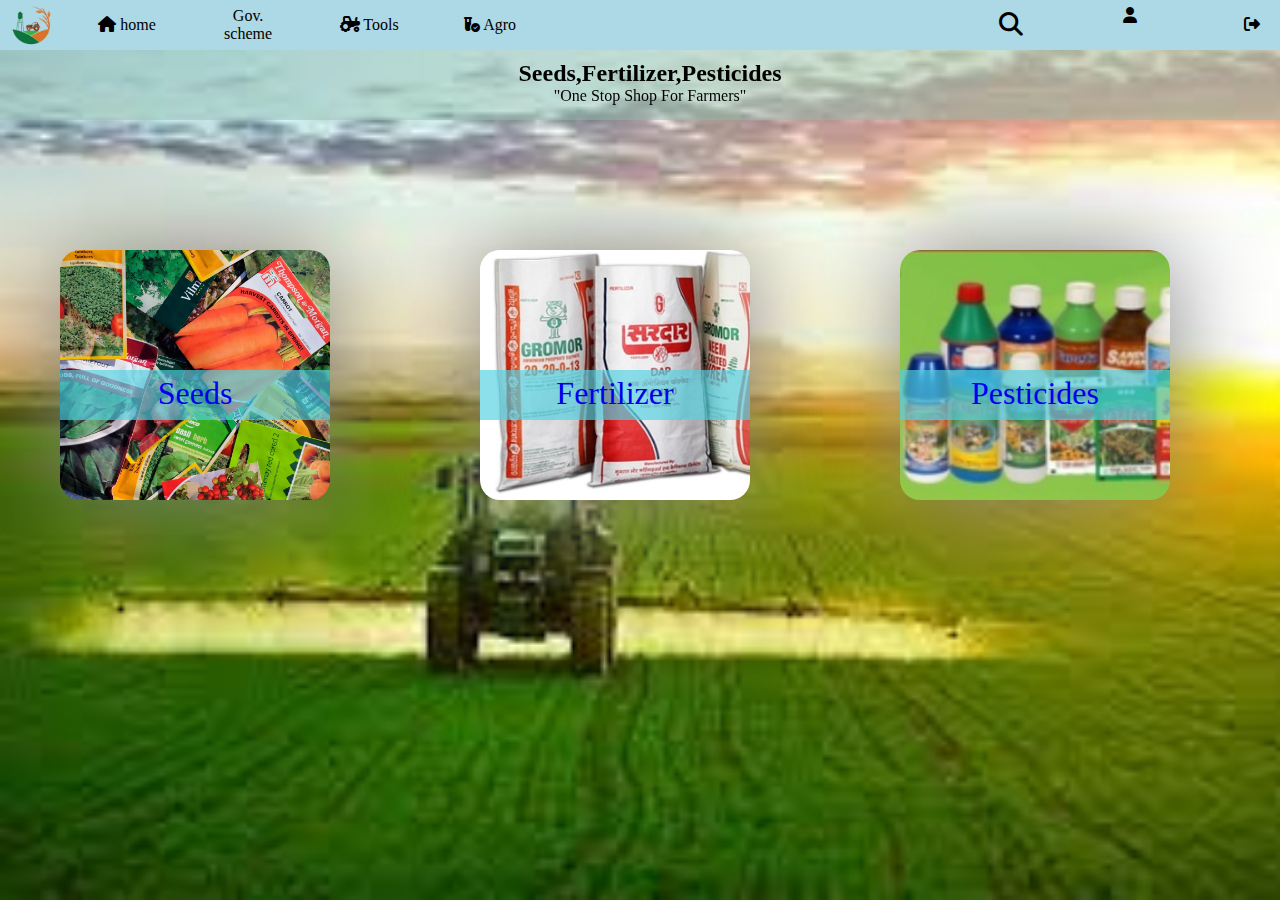
==== agro/agro.html @ abc253b9 "initial commit" ====
<!DOCTYPE html>
<html lang="en">
  <head>
    <meta charset="UTF-8" />
    <meta http-equiv="X-UA-Compatible" content="IE=edge" />
    <meta name="viewport" content="width=device-width, initial-scale=1.0" />
    <title>Buy Seeds,Fertilizer,Pesticides</title>
    <link rel="stylesheet" href="agro.css" />
    <link rel="stylesheet" href="../homepage/navbar.css" />
    <link
      rel="stylesheet"
      href="https://cdnjs.cloudflare.com/ajax/libs/font-awesome/6.2.1/css/all.min.css"
    />
    <link
      rel="website icon"
      href="../homepage/Resource/android-chrome-192x192.png"
      type="png"
    />
  </head>
  <body>
    <!-- navbar start -->
    <header>
      <nav id="navbar">
        <div id="logo">
          <img src="../homepage/Resource/logo.png" alt="e-farmer academy" />
        </div>
        <div class="item">
          <ul>
            <li class="item">
              <a href="../homepage/homepage.html">
                <i class="fa fa-home"></i>
                home
              </a>
            </li>
            <li class="item">
              <a href="/de shceme/scheme.html">Gov. scheme</a>
            </li>
            <li class="item">
              <a href="/tool/index.html">
                <i class="fa-solid fa-tractor"></i>
                Tools
              </a>
            </li>
            <li class="item">
              <a href="/agro/agro.html">
                <i class="fa-solid fa-vial-circle-check"></i>
                Agro
              </a>
            </li>
          </ul>
        </div>
        <div class="search">
          <input type="text" class="input" placeholder="Search..." />
          <button class="btn">
            <i class="fa fa-search"> </i>
          </button>
        </div>
        <div class="login">
          <ul>
            <li class="login">
              <a href="../login2/FRONTEND/login.html">
                <i class="fa fa-user"></i>
                <p class="user"></p>
              </a>
            </li>
          </ul>
        </div>
        <div class="logout">
          <i class="fas fa-sign-out-alt logout1"></i>
        </div>
      </nav>
    </header>
    <!-- navbar end -->
    <div class="title">
      <h2>Seeds,Fertilizer,Pesticides</h2>
      <p>"One Stop Shop For Farmers"</p>
    </div>
    <div class="container">
      <div class="seeds">
        <a href="/agro/seeds.html">
          <div class="over"><p>Seeds</p></div>
        </a>
      </div>
      <div class="fertilizer">
        <a href="/agro/fertilizer.html">
          <div class="over"><p>Fertilizer</p></div>
        </a>
      </div>
      <div class="pesticides">
        <a href="/agro/pesticides.html">
          <div class="over"><p>Pesticides</p></div>
        </a>
      </div>
    </div>
    <div class="footer"></div>
    <!-- javascript -->
    <script src="../homepage/logic.js"></script>
  </body>
</html>
---- agro/agro.css ----
* {
  margin: 0px;
  padding: 0px;
}
/* home page start */
.container {
  display: flex;
  margin-top: 250px;
}
.fertilizer,
.seeds,
.pesticides {
  height: 250px;
  width: 270px;
  border: 0px solid rgb(171, 126, 126);
  border-radius: 20px;
  box-shadow: 0px 0px 100px gray;
}
.title {
  text-align: center;
  background-color: rgba(147, 188, 174, 0.455);
  height: 50px;
  padding: 10px;
  position: fixed;
  margin-top: 40px;
  width: 100%;
  top: 10px;
}
.container .fertilizer {
  margin: 0px 150px;
}
.container .seeds {
  margin-left: 60px;
}
body {
  background-repeat: no-repeat;
  background-size: cover;
  background-image: url(/agro/background.jpg);
}
.pesticides {
  background-image: url(/agro/agriculture-pesticides-labels-500x500.jpg);
  background-repeat: no-repeat;
  background-size: cover;
}
.over {
  background-color: rgba(83, 209, 226, 0.675);
}
.seeds {
  background-image: url(/agro/5130.webp);
  background-repeat: no-repeat;
  background-size: cover;
}
.fertilizer {
  background-image: url(/agro/fertilizer-bags-1636607015-6072964.jpeg);
  background-repeat: no-repeat;
  background-size: cover;
}
.seeds p,
.fertilizer p,
.pesticides p {
  padding: 5px;
  margin: 20px;
  text-align: center;
  margin-top: 120px;
  font-size: 2rem;
  height: 40px;
}
a {
  text-decoration: none;
}
---- homepage/navbar.css ----
* {
  margin: 0;
  padding: 0;
}
body {
  min-height: 100vh;
  display: flex;
  flex-direction: column;
  overflow: scroll;
  overflow-x: hidden;
}
/* navbar start */
#navbar {
  display: flex;
  align-items: center;
  position: sticky;
  width: -webkit-fill-available;
}

#navbar {
  content: "";
  background-color: rgba(173, 216, 230);
  position: fixed;
  height: 50px;
  width: 100%;
  z-index: 1;
  top: 0;
  left: 0;
}
.search {
  position: absolute;
  height: 30px;
  right: 270px;
}
.search .input {
  border: 0px;
  height: 6px;
  padding: 12px;
  width: 0px;
  border-radius: 8px;
  transition: width 0.3s ease;
}
.btn {
  position: absolute;
  top: 0;
  left: 0;
  font-size: 24px;
  height: 30px;
  width: 50px;
  border: 0px;
  cursor: pointer;
  background: rgba(173, 216, 230);
  transition: transform 0.3s ease;
}
.input:focus,
.btn:focus {
  outline: none;
}
.search.active .input {
  width: 200px;
}
.search.active .btn {
  transform: translateX(200px);
}

#logo {
  margin-top: 10px;
}

#logo img {
  height: 70px;
}

#navbar ul {
  display: flex;
  list-style: none;
}
.login ul {
  position: absolute;
  right: 60px;
  margin-top: -23px;
}
#navbar ul li {
  list-style: none;
  display: flex;
  justify-content: center;
  align-items: center;
}

.item ul li a {
  color: black;
  display: block;
  padding: 5px 20px;
  text-decoration: none;
  border-radius: 20px;
  text-align: center;
  width: 81px;
}
.login ul li a {
  color: black;
  display: block;
  padding: 5px 50px 5px 20px;
  text-decoration: none;
  border-radius: 20px;
  text-align: center;
  width: 81px;
}
#navbar ul li a:hover {
  color: white;
  background-color: teal;
  transition-duration: 500ms;
  transition-delay: 200ms;
}
.logout {
  position: absolute;
  right: 20px;
  cursor: pointer;
}
/* navbar end  */
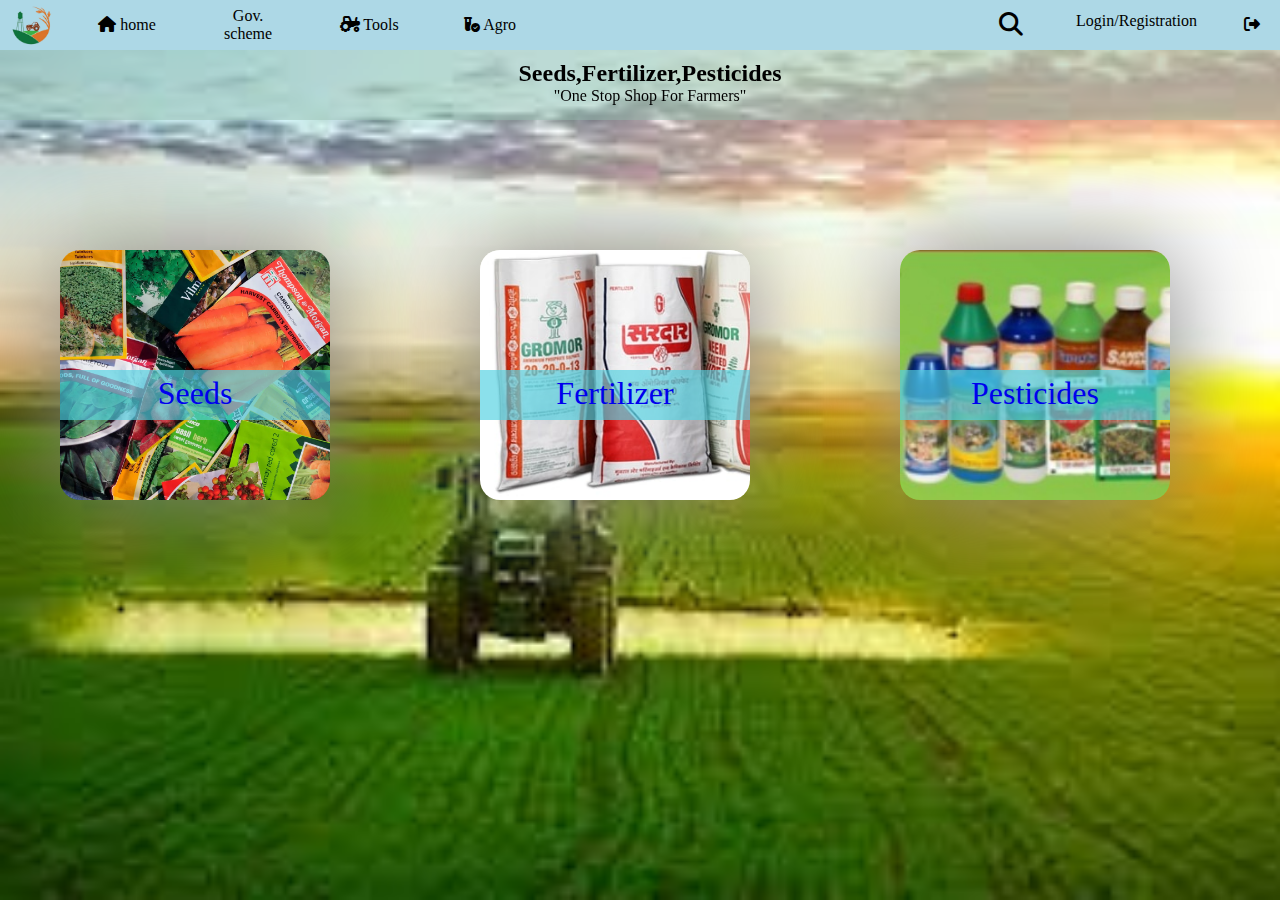
==== commit c0e61d18: "add continue with google and fix some bug" ====
--- a/agro/agro.html
+++ b/agro/agro.html
@@ -58,14 +58,13 @@
         <div class="login">
           <ul>
             <li class="login">
-              <a href="../login2/FRONTEND/login.html">
-                <i class="fa fa-user"></i>
+              <a href="../login2/FRONTEND/login.html" class="info">
                 <p class="user"></p>
               </a>
             </li>
           </ul>
         </div>
-        <div class="logout">
+        <div class="logout" title="LogOut">
           <i class="fas fa-sign-out-alt logout1"></i>
         </div>
       </nav>
--- a/homepage/navbar.css
+++ b/homepage/navbar.css
@@ -78,6 +78,7 @@
 .login ul {
   position: absolute;
   right: 60px;
+  display: flex;
   margin-top: -23px;
 }
 #navbar ul li {
@@ -98,12 +99,19 @@
 }
 .login ul li a {
   color: black;
-  display: block;
-  padding: 5px 50px 5px 20px;
+  display: flex;
+  padding: 10px 0px 8px 0px;
   text-decoration: none;
   border-radius: 20px;
   text-align: center;
-  width: 81px;
+  justify-content: center;
+  width: 167px;
+  height: 30px;
+}
+.login ul li a img {
+  margin: 0px 9px;
+  height: 32px;
+  border-radius: 10px;
 }
 #navbar ul li a:hover {
   color: white;
